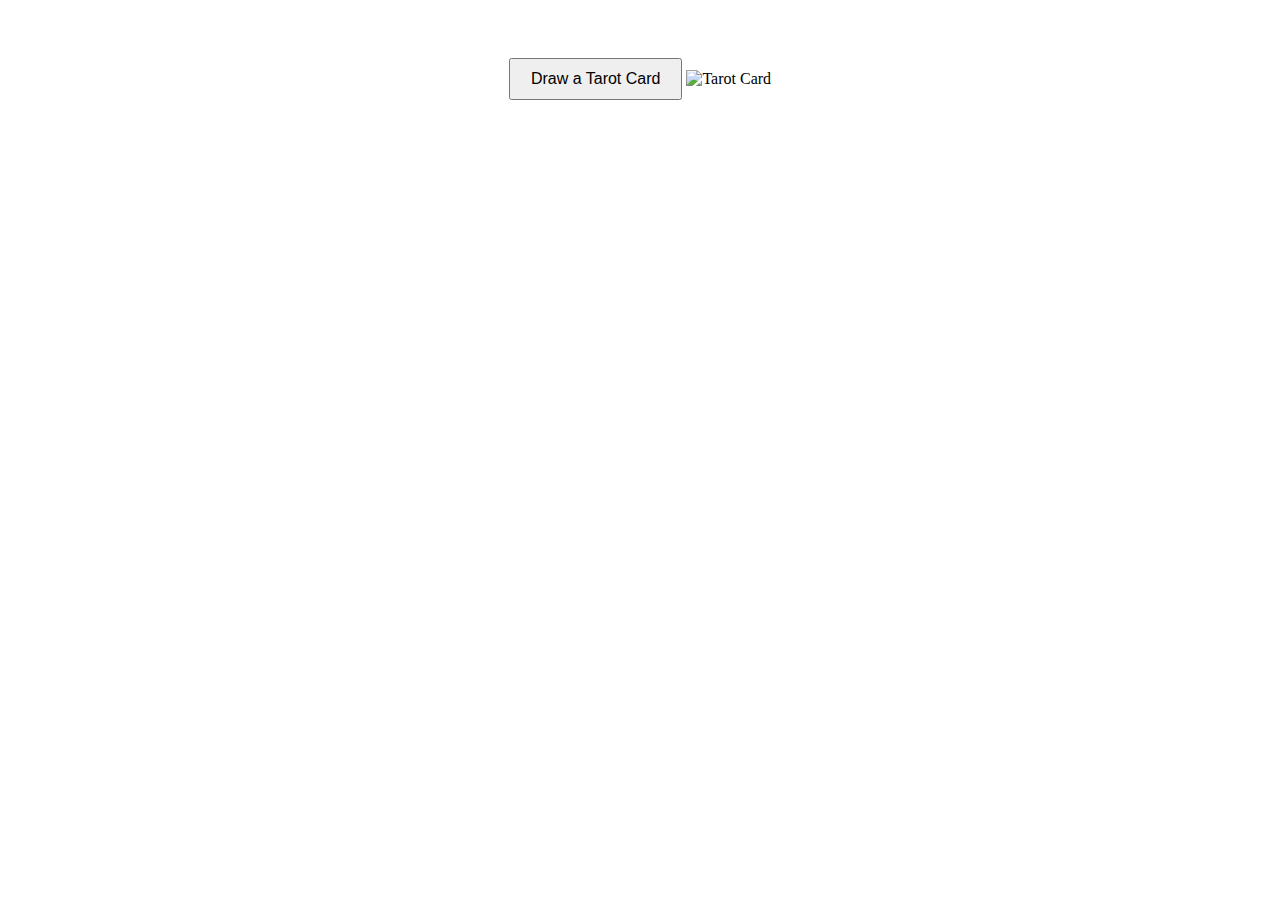
==== index.html @ 88c18ee1 "Rename main.html to index.html" ====
<!DOCTYPE html>
<html lang="en">
<head>
    <meta charset="UTF-8">
    <meta name="viewport" content="width=device-width, initial-scale=1.0">
    <title>Daily Tarot Pull</title>
    <link rel="stylesheet" href="style.css">
</head>
<body>
    <div id="cardContainer">
        <button onclick="drawCard()">Draw a Tarot Card</button>
        <img id="tarotImage" src="" alt="Tarot Card">
        <p id="cardDescription"></p>
    </div>

    <script src="script.js"></script>
</body>
</html>
---- style.css ----
#cardContainer {
    text-align: center;
    margin-top: 50px;
}

#tarotImage {
    width: 300px;
    margin-top: 20px;
}

button {
    padding: 10px 20px;
    font-size: 16px;
    cursor: pointer;
}
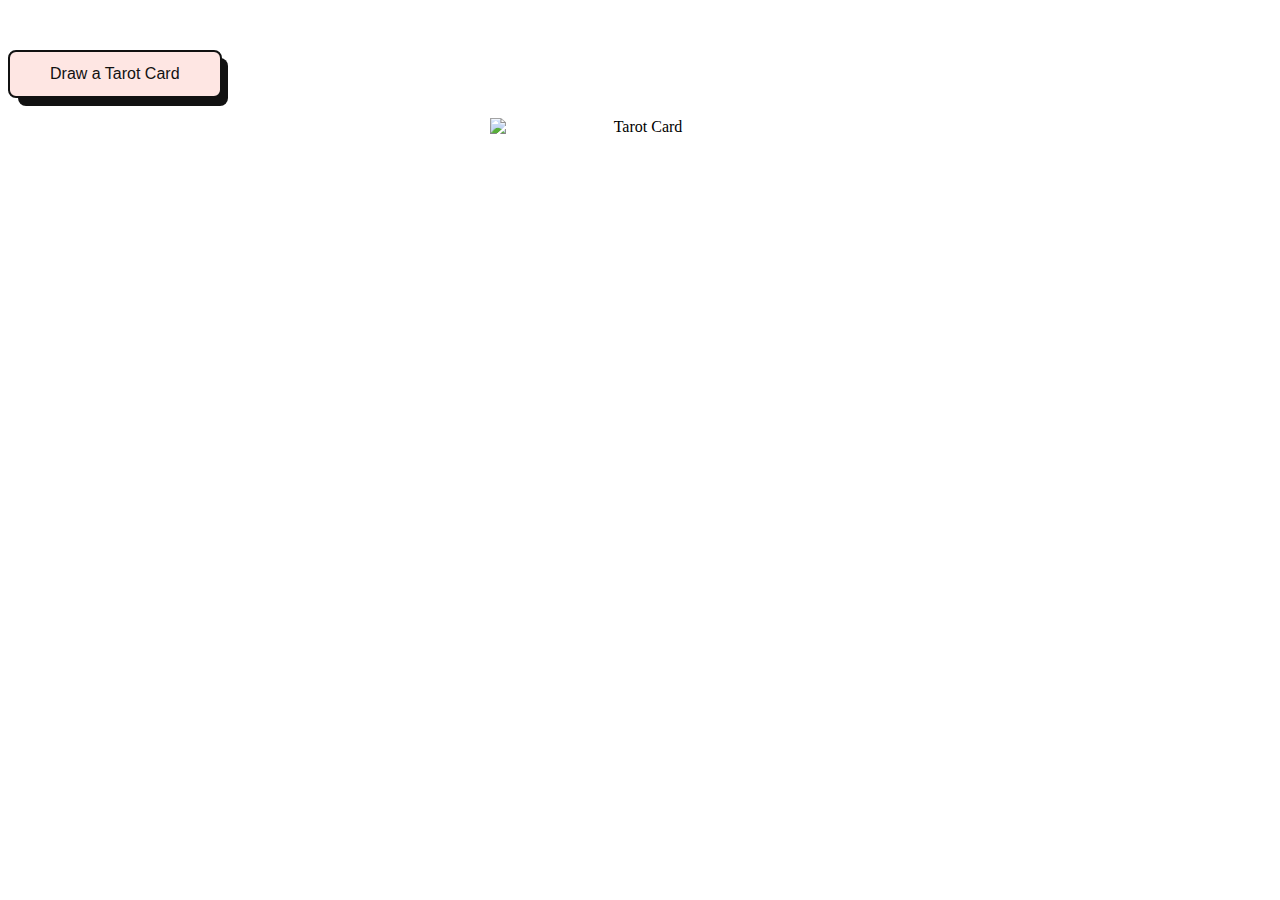
==== commit 8c496c0c: "Update index.html" ====
--- a/index.html
+++ b/index.html
@@ -8,7 +8,7 @@
 </head>
 <body>
     <div id="cardContainer">
-        <button onclick="drawCard()">Draw a Tarot Card</button>
+        <button class="button-56" role="button" onclick="drawCard()">Draw a Tarot Card</button>
         <img id="tarotImage" src="" alt="Tarot Card">
         <p id="cardDescription"></p>
     </div>
--- a/style.css
+++ b/style.css
@@ -6,10 +6,72 @@
 #tarotImage {
     width: 300px;
     margin-top: 20px;
+    display: block;  /* Ensures the image is on its own line */
+    margin-left: auto;  /* Centers the image horizontally */
+    margin-right: auto;
 }
 
-button {
+/*button {
     padding: 10px 20px;
     font-size: 16px;
     cursor: pointer;
+}*/
+
+/* CSS */
+.button-56 {
+  align-items: center;
+  background-color: #fee6e3;
+  border: 2px solid #111;
+  border-radius: 8px;
+  box-sizing: border-box;
+  color: #111;
+  cursor: pointer;
+  display: flex;
+  font-family: Inter,sans-serif;
+  font-size: 16px;
+  height: 48px;
+  justify-content: center;
+  line-height: 24px;
+  max-width: 100%;
+  padding: 0 25px;
+  position: relative;
+  text-align: center;
+  text-decoration: none;
+  user-select: none;
+  -webkit-user-select: none;
+  touch-action: manipulation;
 }
+
+.button-56:after {
+  background-color: #111;
+  border-radius: 8px;
+  content: "";
+  display: block;
+  height: 48px;
+  left: 0;
+  width: 100%;
+  position: absolute;
+  top: -2px;
+  transform: translate(8px, 8px);
+  transition: transform .2s ease-out;
+  z-index: -1;
+}
+
+.button-56:hover:after {
+  transform: translate(0, 0);
+}
+
+.button-56:active {
+  background-color: #ffdeda;
+  outline: 0;
+}
+
+.button-56:hover {
+  outline: 0;
+}
+
+@media (min-width: 768px) {
+  .button-56 {
+    padding: 0 40px;
+  }
+}
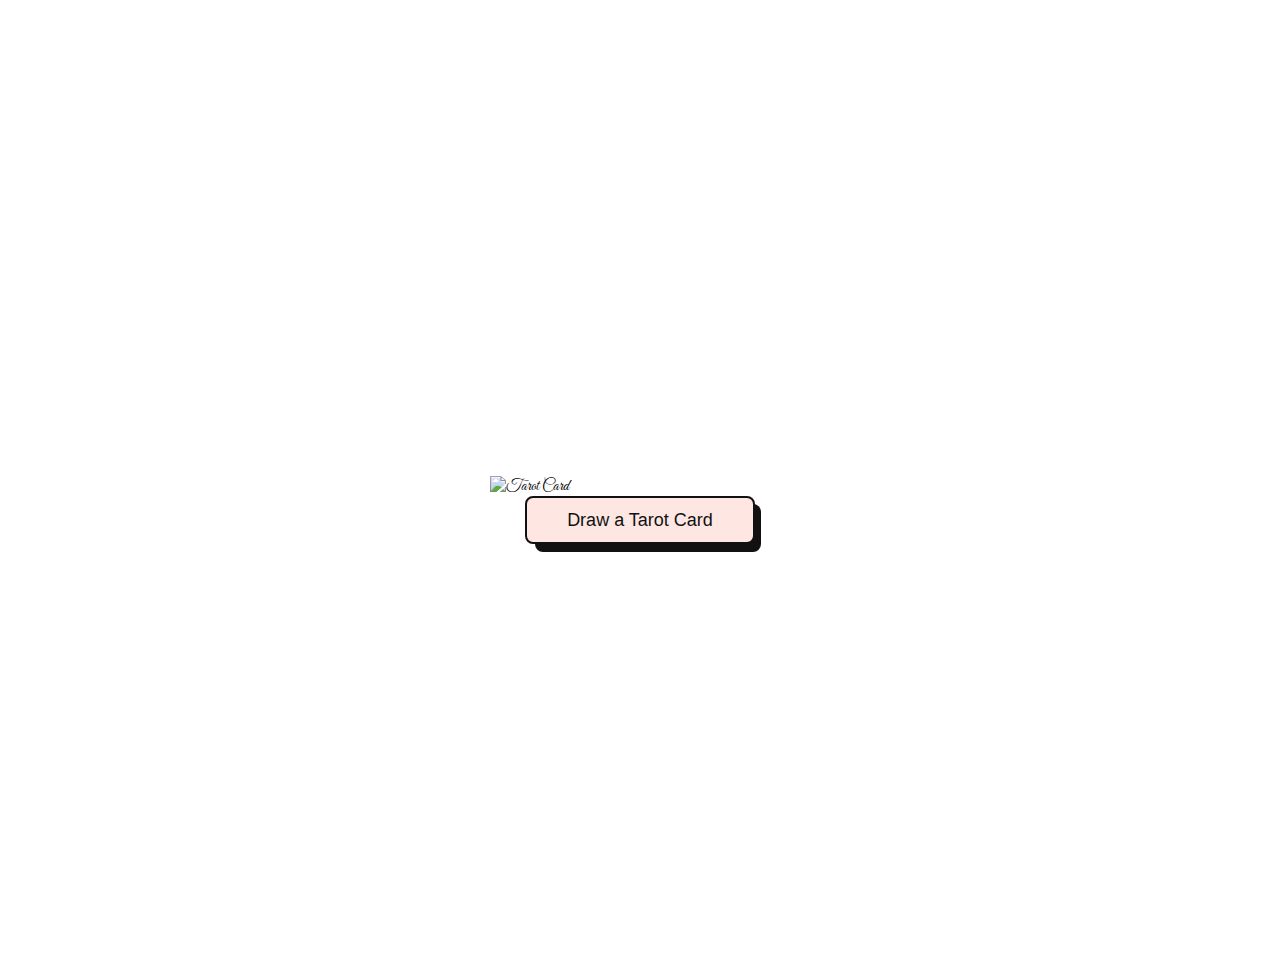
==== commit 8f269c4b: "Update index.html" ====
--- a/index.html
+++ b/index.html
@@ -5,12 +5,14 @@
     <meta name="viewport" content="width=device-width, initial-scale=1.0">
     <title>Daily Tarot Pull</title>
     <link rel="stylesheet" href="style.css">
+    <link href="https://fonts.googleapis.com/css2?family=Great+Vibes&display=swap" rel="stylesheet">
 </head>
 <body>
     <div id="cardContainer">
+        <img id="tarotImage" src="" alt="Tarot Card">
+        <div id="cardTitle" class="card-text"></div>
+        <div id="cardDescription" class="card-text"></div>
         <button class="button-56" role="button" onclick="drawCard()">Draw a Tarot Card</button>
-        <img id="tarotImage" src="" alt="Tarot Card">
-        <p id="cardDescription"></p>
     </div>
 
     <script src="script.js"></script>
--- a/style.css
+++ b/style.css
@@ -1,6 +1,11 @@
 #cardContainer {
-    text-align: center;
+    display: flex;           /* Use flexbox to align children */
+    flex-direction: column;  /* Stack children vertically */
+    align-items: center;     /* Center-align the flex items horizontally */
+    justify-content: center; /* Center-align the flex items vertically (optional if you want vertical centering too) */
     margin-top: 50px;
+    height: 100vh; 
+    font-family: 'Great Vibes', cursive;
 }
 
 #tarotImage {
@@ -28,7 +33,7 @@
   cursor: pointer;
   display: flex;
   font-family: Inter,sans-serif;
-  font-size: 16px;
+  font-size: 18px;
   height: 48px;
   justify-content: center;
   line-height: 24px;
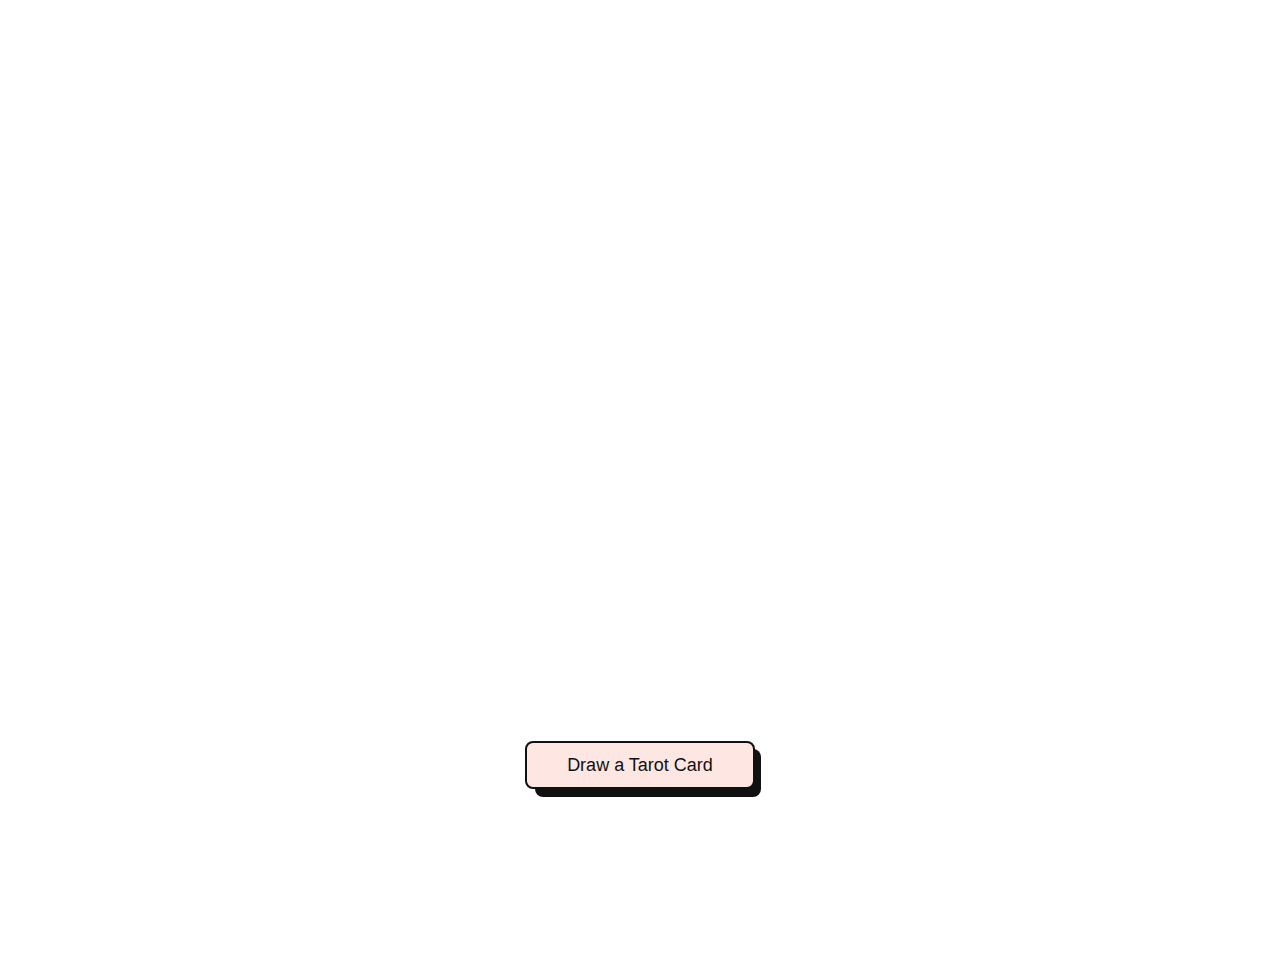
==== commit 870b8b34: "Update index.html" ====
--- a/index.html
+++ b/index.html
@@ -9,7 +9,7 @@
 </head>
 <body>
     <div id="cardContainer">
-        <img id="tarotImage" src="" alt="Tarot Card">
+        <img id="tarotImage" src="https://i.seadn.io/gae/OGpebYaykwlc8Tbk-oGxtxuv8HysLYKqw-FurtYql2UBd_q_-ENAwDY82PkbNB68aTkCINn6tOhpA8pF5SAewC2auZ_44Q77PcOo870?auto=format&dpr=1&w=1000" alt="Tarot Card" style="visibility: hidden;">
         <div id="cardTitle" class="card-text"></div>
         <div id="cardDescription" class="card-text"></div>
         <button class="button-56" role="button" onclick="drawCard()">Draw a Tarot Card</button>
--- a/style.css
+++ b/style.css
@@ -10,10 +10,23 @@
 
 #tarotImage {
     width: 300px;
+    height: 500px; 
     margin-top: 20px;
     display: block;  /* Ensures the image is on its own line */
     margin-left: auto;  /* Centers the image horizontally */
     margin-right: auto;
+    visibility: hidden; /* Initially hides the image */
+}
+
+.card-text {
+    width: 100%;  /* Ensures the text aligns to the width of the container */
+    text-align: center;
+}
+
+#cardTitle {
+    font-family: 'Great Vibes', cursive;
+    font-size: 24px;  /* Larger size for the title */
+    margin-bottom: 10px;
 }
 
 /*button {
